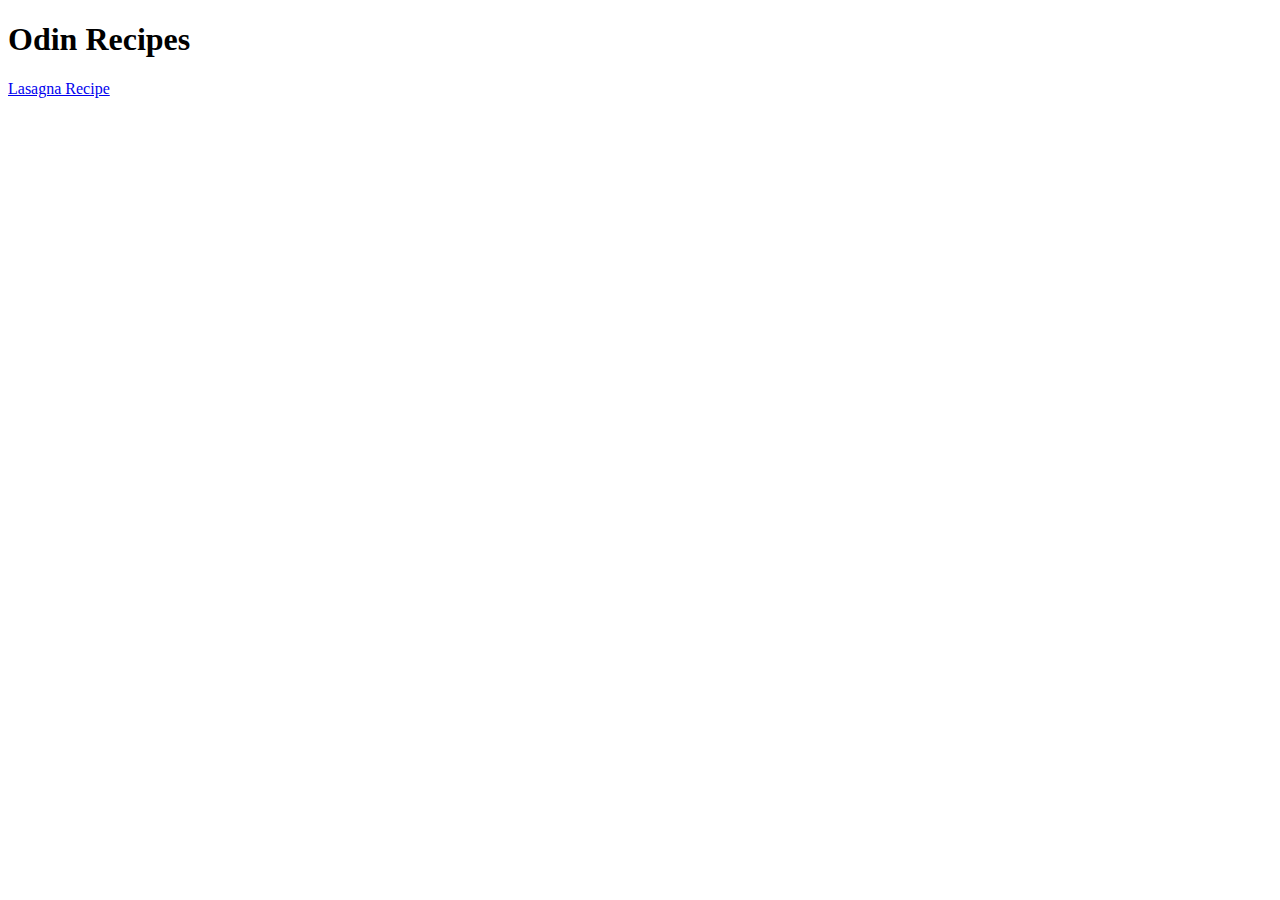
==== index.html @ fbe4f3d0 "Add link to recipe for lasagna" ====
<!DOCTYPE html>
<html lang="en">
<head>
    <meta charset="UTF-8">
    <meta name="viewport" content="width=device-width, initial-scale=1.0">
    <title>Homepage</title>
</head>
<body>
    <h1>Odin Recipes</h1>
    <a href="recipes/lasagna.html">Lasagna Recipe</a>

    
</body>
</html>
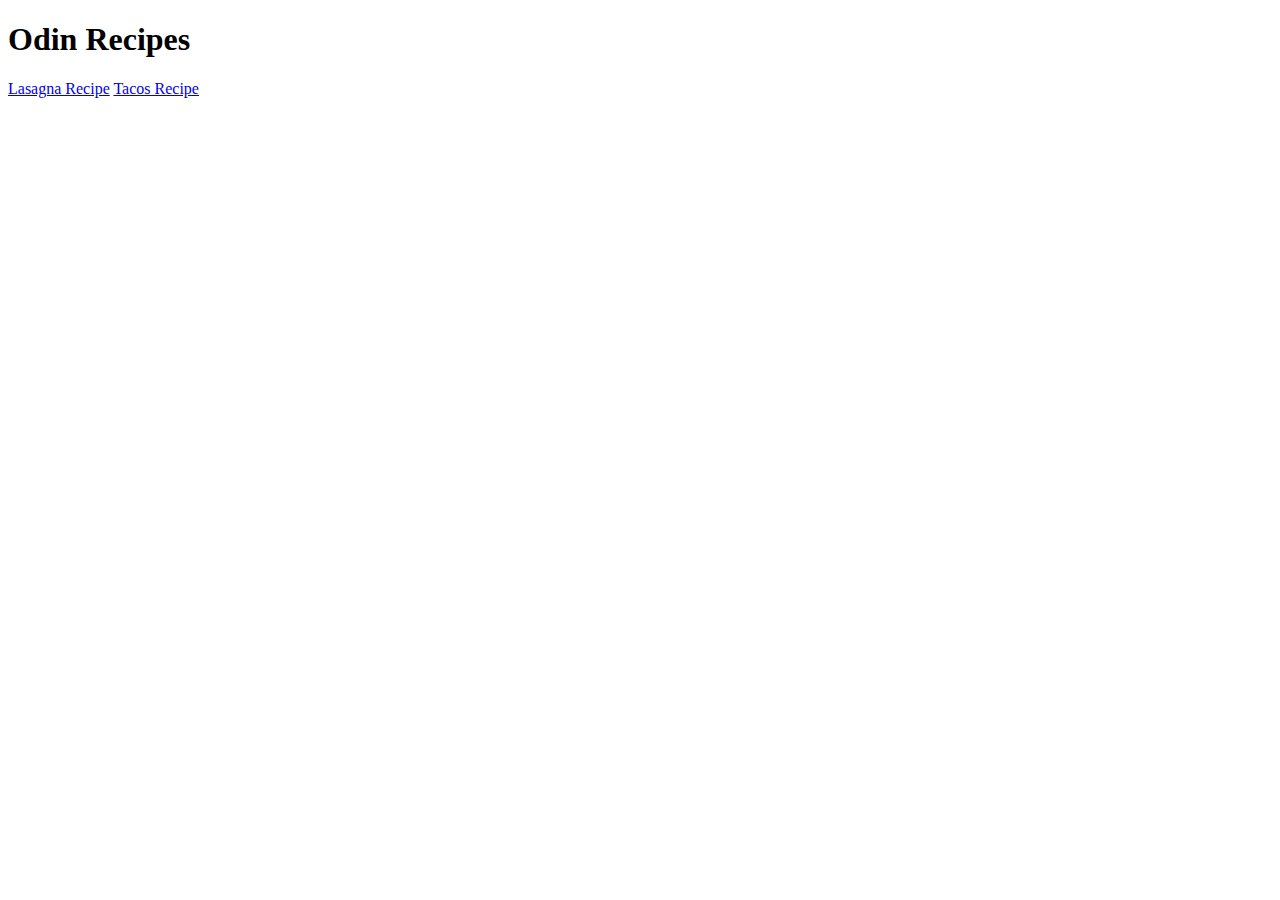
==== commit fd7f22ff: "Add recipe link and page for tacos recipe" ====
--- a/index.html
+++ b/index.html
@@ -8,6 +8,7 @@
 <body>
     <h1>Odin Recipes</h1>
     <a href="recipes/lasagna.html">Lasagna Recipe</a>
+    <a href="recipes/tacos.html">Tacos Recipe</a>
 
     
 </body>
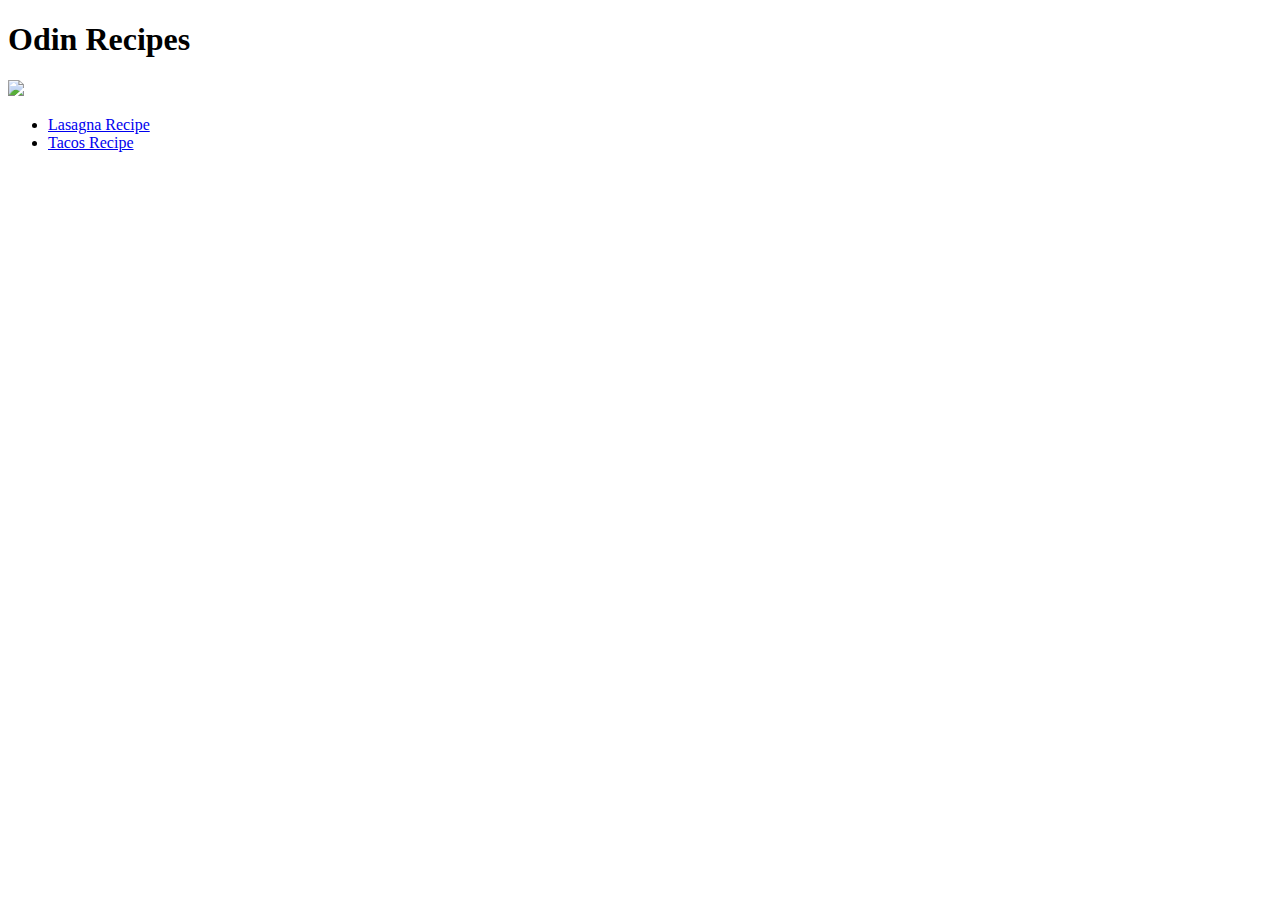
==== commit 318d4e98: "Update README file with information on project" ====
--- a/index.html
+++ b/index.html
@@ -7,8 +7,13 @@
 </head>
 <body>
     <h1>Odin Recipes</h1>
-    <a href="recipes/lasagna.html">Lasagna Recipe</a>
-    <a href="recipes/tacos.html">Tacos Recipe</a>
+    <img src="https://www.theodinproject.com/mstile-310x310.png" width="100">
+    <ul>
+        <li><a href="recipes/lasagna.html">Lasagna Recipe</a></li>
+        <li><a href="recipes/tacos.html">Tacos Recipe</a></li>
+    </ul>
+    
+    
 
     
 </body>
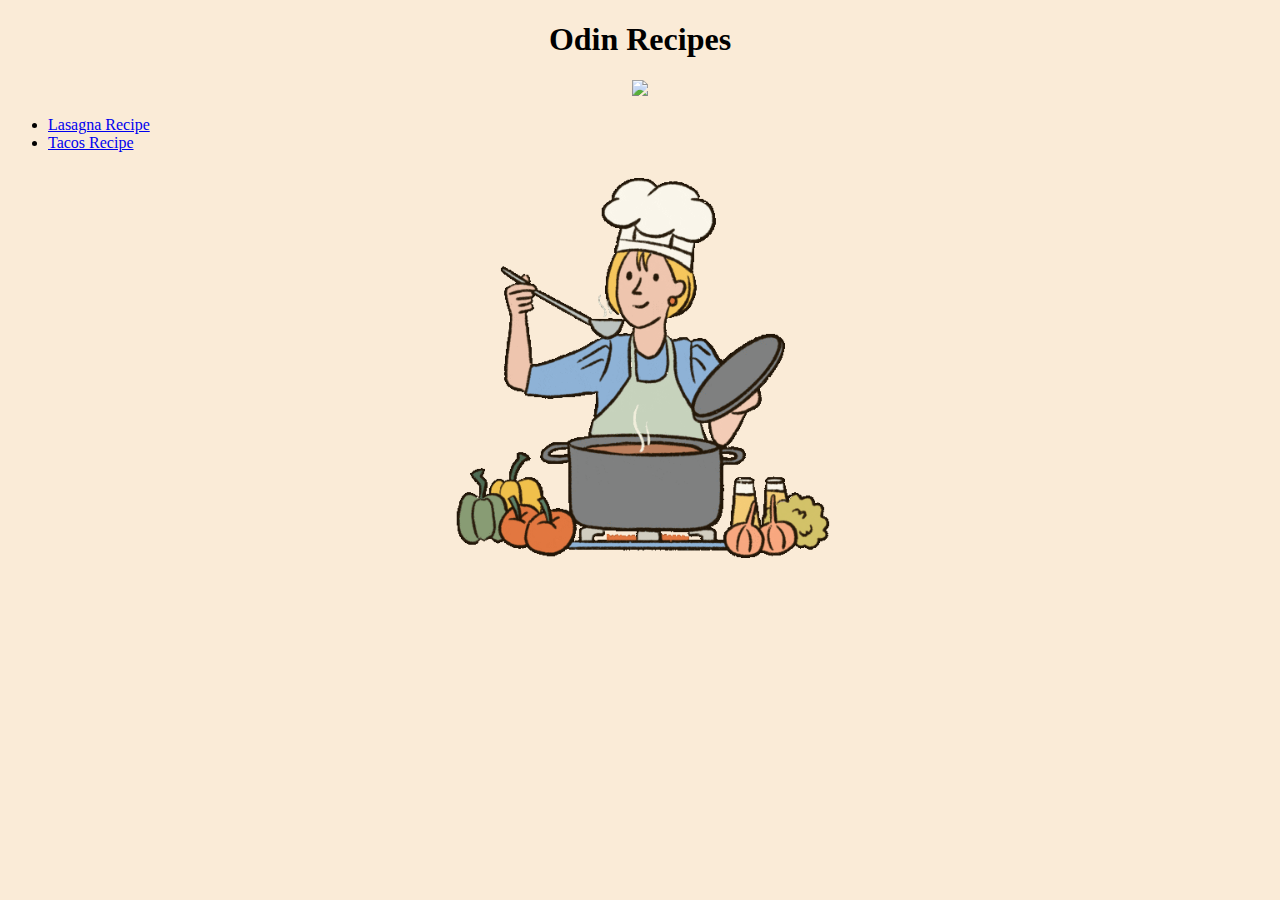
==== commit f0805772: "Added stylesheet and gif" ====
--- a/index.html
+++ b/index.html
@@ -4,14 +4,20 @@
     <meta charset="UTF-8">
     <meta name="viewport" content="width=device-width, initial-scale=1.0">
     <title>Homepage</title>
+    <link rel="stylesheet" href="styles.css">
 </head>
 <body>
     <h1>Odin Recipes</h1>
-    <img src="https://www.theodinproject.com/mstile-310x310.png" width="100">
+    <div style="text-align: center;">
+        <img src="https://www.theodinproject.com/mstile-310x310.png" width="100">
+    </div>
     <ul>
         <li><a href="recipes/lasagna.html">Lasagna Recipe</a></li>
         <li><a href="recipes/tacos.html">Tacos Recipe</a></li>
     </ul>
+    <div style="text-align: center;">
+        <img src="giphy.gif" width="400">
+    </div>
     
     
 
--- a/styles.css
+++ b/styles.css
@@ -0,0 +1,19 @@
+h1 {
+    color: black;
+    text-align: center;
+    font-family: fantasy;
+    background-color: antiquewhite;
+}
+
+li {
+    font-family: fantasy;
+
+}
+
+body {
+    background-color: antiquewhite;
+}
+
+img {
+    
+}